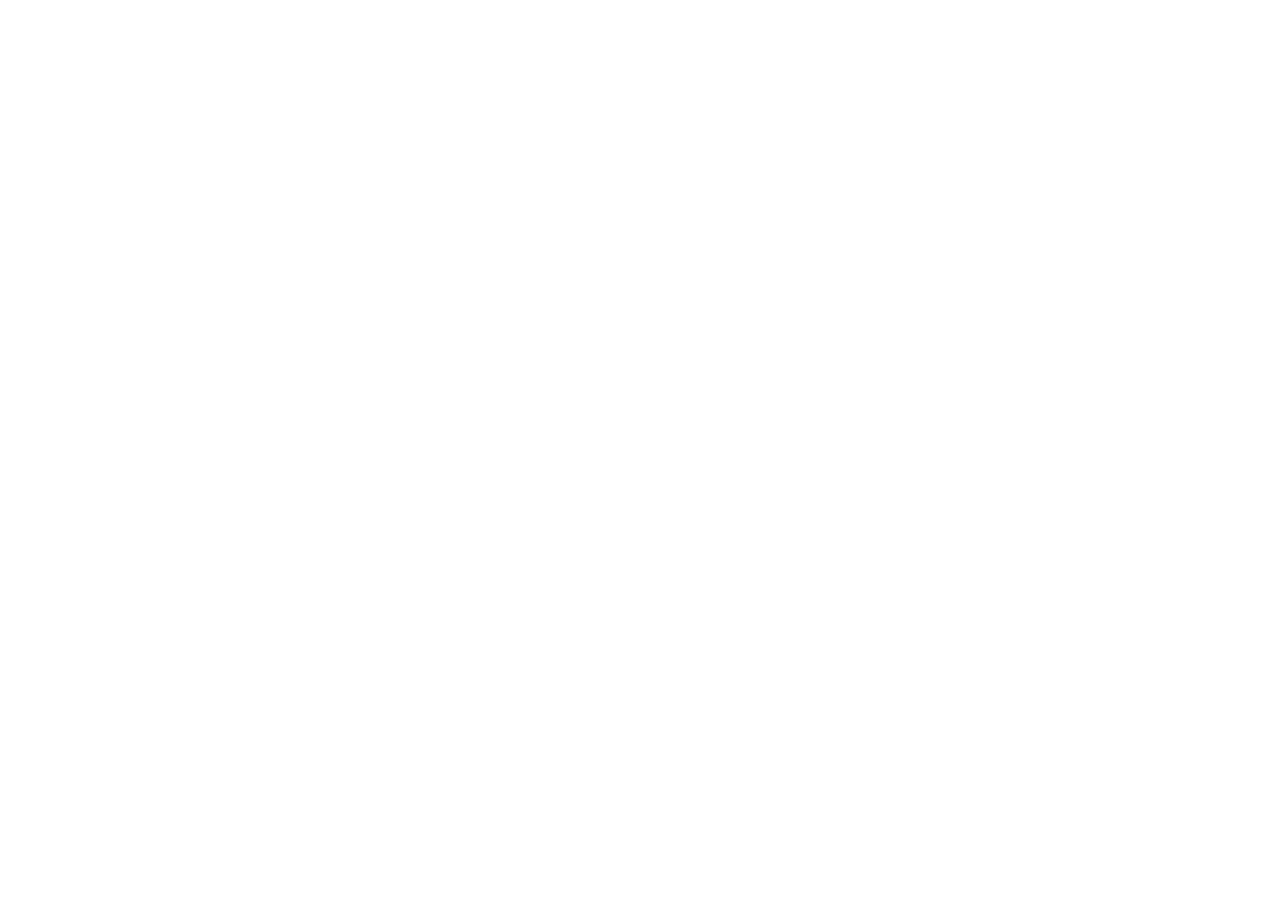
==== secondPage.html @ f92bf88b "Ajax with second Page" ====
<!DOCTYPE html>
<html lang="en">
<head>
    <meta charset="UTF-8">
    <meta name="viewport" content="width=device-width, initial-scale=1.0">
    <title>Document</title>
</head>
<body>
    <p id="ajaxOnSecondPage"></p>

    <script>
        if (localStorage.getItem('responseData')) {
            var storedData = localStorage.getItem('responseData');
            document.getElementById("ajaxOnSecondPage").innerHTML = storedData;
        }

    </script>
</body>
</html>
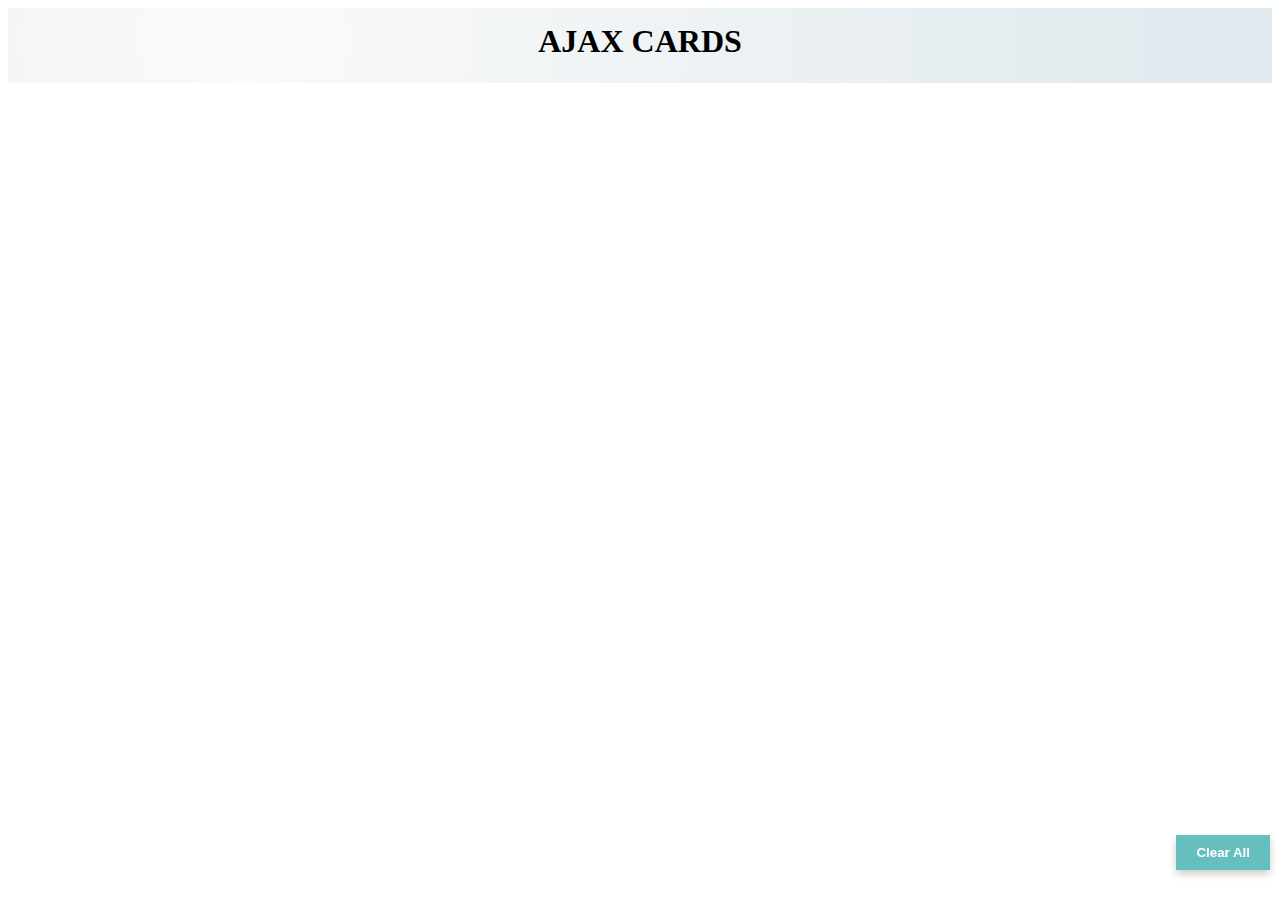
==== commit 6b104c5c: "card with edit and delete buttons" ====
--- a/secondPage.html
+++ b/secondPage.html
@@ -4,14 +4,87 @@
     <meta charset="UTF-8">
     <meta name="viewport" content="width=device-width, initial-scale=1.0">
     <title>Document</title>
+    <link rel="stylesheet" href="secondPage.css">
 </head>
 <body>
-    <p id="ajaxOnSecondPage"></p>
+    <h1 class="heading">AJAX CARDS</h1>
+    <div id="cardContainer">
+    </div>
+
+    <button class="clear">Clear All</button>
 
     <script>
-        if (localStorage.getItem('responseData')) {
-            var storedData = localStorage.getItem('responseData');
-            document.getElementById("ajaxOnSecondPage").innerHTML = storedData;
+
+       if (localStorage.getItem('responseData')) {
+            var storedData = JSON.parse(localStorage.getItem('responseData'));
+            var cardContainer = document.getElementById("cardContainer");
+            
+
+            storedData.forEach(function(item,index) {
+                var card = document.createElement("div");
+                card.className = "card";
+
+                var userId = document.createElement("h3");
+                userId.textContent = "User Id: "+ item.id;
+                card.appendChild(userId);
+
+                var Title = document.createElement("h3");
+                Title.textContent = item.title;
+                Title.contentEditable = false;
+                card.appendChild(Title);
+
+                Title.addEventListener("input", function() {
+                    if (Title.isContentEditable) {
+                        item.title = Title.textContent;
+                        localStorage.setItem('responseData', JSON.stringify(storedData));
+                    }
+                });
+
+                var buttons = document.createElement("div");
+                buttons.className = "buttons";
+                card.appendChild(buttons);
+    
+
+                //edit button
+                var edit = document.createElement("button");
+                edit.className = "edit";
+                edit.textContent = "Edit";
+                buttons.appendChild(edit);
+
+
+                //delete button
+                var del = document.createElement("button");
+                del.className = "del";
+                del.textContent = "Delete";
+                buttons.appendChild(del);
+
+                
+
+                edit.addEventListener("click",function(){
+                    Title.contentEditable = !Title.isContentEditable;
+                    if (Title.contentEditable) {
+                        Title.focus();
+                    }
+                })
+                
+                del.addEventListener("click", deletecard(index));
+                
+
+
+                
+                
+
+
+                cardContainer.appendChild(card);
+            });
+            function deletecard(index) {
+                return function() {
+                    storedData.removeChild(index)
+                    storedData.splice(index, 1);
+                    localStorage.setItem('responseData', JSON.stringify(storedData));
+                    cardContainer.removeChild(cardContainer.childNodes[index]);
+                };
+            }
         }
 
     </script>
--- a/secondPage.css
+++ b/secondPage.css
@@ -0,0 +1,74 @@
+.heading {
+  margin: 0;
+  padding-top: 15px;
+  height: 60px;
+  text-align: center;
+  vertical-align: middle;
+  background: radial-gradient(
+    circle at 18.7% 37.8%,
+    rgb(250, 250, 250) 0%,
+    rgb(225, 234, 238) 90%
+  );
+}
+.cardContainer {
+  display: flex;
+  flex-wrap: wrap;
+  justify-content: space-between; 
+  /* max-width: 800px; */
+  margin: 0 auto;
+}
+.card {
+  width: 50%;
+  box-shadow: 0 4px 8px 0 rgba(0, 0, 0, 0.2);
+  max-width: 300px;
+  margin: 10px;
+  padding: 20px;
+  background-color: #eaf6f6;
+  text-align: center;
+}
+.card:hover {
+  box-shadow: 0 8px 16px 0 rgba(0, 0, 0, 0.3);
+}
+.Title {
+  border: none;
+  padding: 5px 10px;
+  border-radius: 5px;
+  text-align: center;
+}
+.clear {
+  position: fixed;
+  right: 0px;
+  bottom: 20px;
+  padding: 10px 20px;
+  background-color: #66bfbf;
+  font-weight: bold;
+  color: white;
+  box-shadow: 0 4px 8px 0 rgba(0, 0, 0, 0.2);
+  border: none;
+}
+.clear:hover {
+  box-shadow: 0 8px 16px 0 rgba(0, 0, 0, 0.5);
+}
+.buttons {
+  display: flex;
+  justify-content: space-between;
+  align-items: center;
+}
+.edit {
+  background-color: #66bfbf;
+  border: none;
+  padding: 5px 10px;
+}
+.del {
+  background-color: #f76b8a;
+  padding: 5px 10px;
+  border: none;
+}
+.edit:hover,
+.del:hover {
+  box-shadow: 0 8px 16px 0 rgba(0, 0, 0, 0.3);
+}
+
+button{
+    margin: 10px;
+}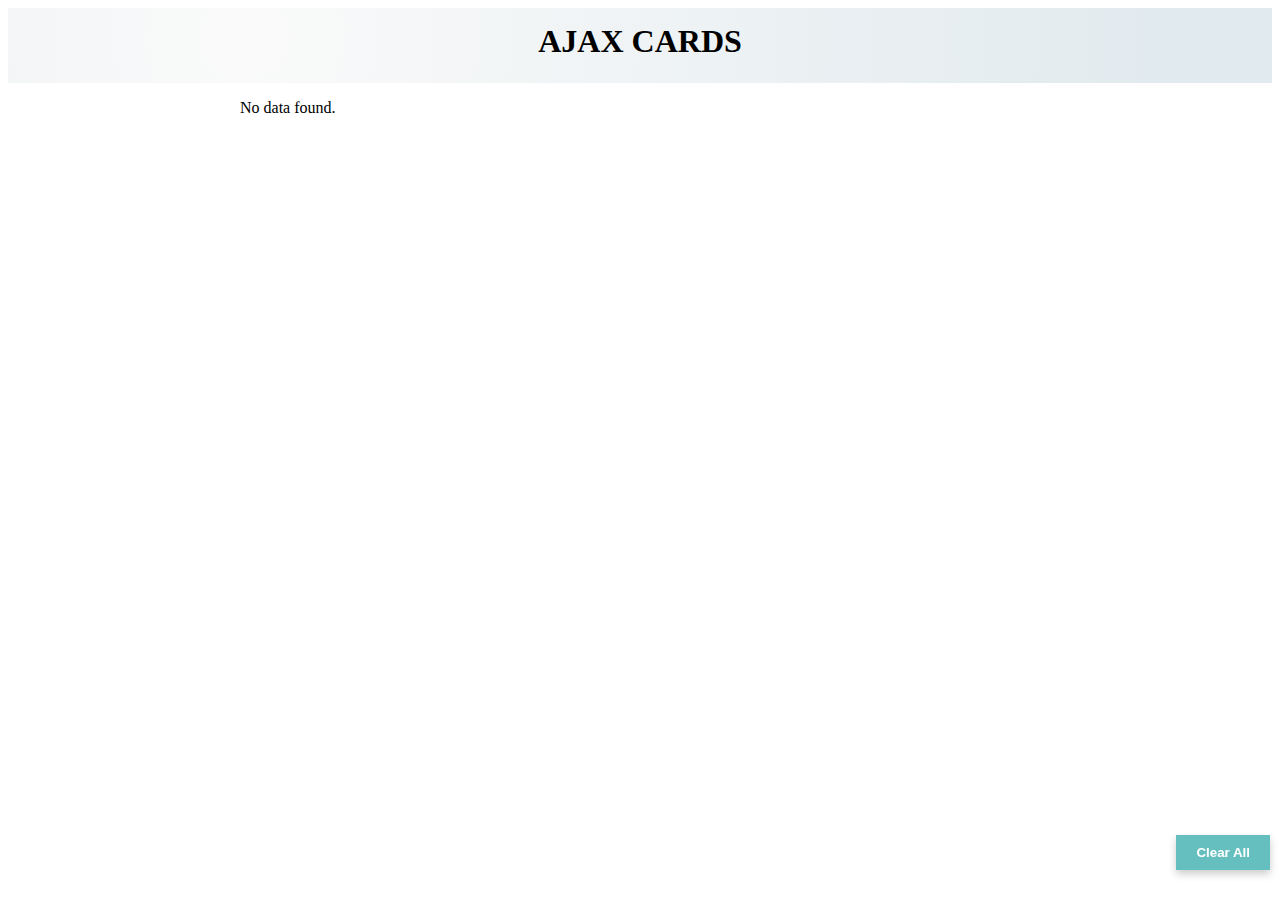
==== commit 9b48303a: "card with updations" ====
--- a/secondPage.html
+++ b/secondPage.html
@@ -9,84 +9,108 @@
 <body>
     <h1 class="heading">AJAX CARDS</h1>
     <div id="cardContainer">
+        <p id="noDataFound" style="display: none;">No data found.</p>
     </div>
 
-    <button class="clear">Clear All</button>
+    <button class="clear" id="clearButton">Clear All</button>
 
     <script>
+        var cardContainer = document.getElementById("cardContainer");
+        var noDataFound = document.getElementById("noDataFound");
 
-       if (localStorage.getItem('responseData')) {
-            var storedData = JSON.parse(localStorage.getItem('responseData'));
-            var cardContainer = document.getElementById("cardContainer");
-            
+        function updateLocalStorage(data) {
+            localStorage.setItem('responseData', JSON.stringify(data));
+        }
 
-            storedData.forEach(function(item,index) {
-                var card = document.createElement("div");
-                card.className = "card";
+        function deleteCard(index) {
+            storedData.splice(index, 1);
+            updateLocalStorage(storedData);
+        }
 
-                var userId = document.createElement("h3");
-                userId.textContent = "User Id: "+ item.id;
-                card.appendChild(userId);
+        function createCard(item, index) {
+            var card = document.createElement("div");
+            card.className = "card";
 
-                var Title = document.createElement("h3");
-                Title.textContent = item.title;
-                Title.contentEditable = false;
-                card.appendChild(Title);
+            var userId = document.createElement("h3");
+            userId.textContent = "User Id: " + item.id; 
+            card.appendChild(userId);
 
-                Title.addEventListener("input", function() {
-                    if (Title.isContentEditable) {
-                        item.title = Title.textContent;
-                        localStorage.setItem('responseData', JSON.stringify(storedData));
-                    }
+            var Title = document.createElement("h3");
+            Title.textContent = item.title;
+            Title.contentEditable = false;
+            card.appendChild(Title);
+
+            var buttons = document.createElement("div");
+            buttons.className = "buttons";
+            card.appendChild(buttons);
+
+            // Edit button
+            var edit = document.createElement("button");
+            edit.className = "edit";
+            edit.textContent = "Edit";
+            buttons.appendChild(edit);
+
+            // Delete button
+            var del = document.createElement("button");
+            del.className = "del";
+            del.textContent = "Delete";
+            buttons.appendChild(del);
+
+            edit.addEventListener("click", function() {
+                Title.contentEditable = !Title.isContentEditable;
+                if (Title.contentEditable) {
+                    Title.focus();
+                }
+            });
+
+            Title.addEventListener("input", function() {
+                if (Title.isContentEditable) {
+                    item.title = Title.textContent;
+                    updateLocalStorage(storedData);
+                }
+            });
+
+            del.addEventListener("click", function() {
+                var index = storedData.findIndex(function(data) {
+                    return data.id === item.id; 
                 });
 
-                var buttons = document.createElement("div");
-                buttons.className = "buttons";
-                card.appendChild(buttons);
-    
+                if (index !== -1) {
+                    cardContainer.removeChild(card);
 
-                //edit button
-                var edit = document.createElement("button");
-                edit.className = "edit";
-                edit.textContent = "Edit";
-                buttons.appendChild(edit);
+                    deleteCard(index);
 
+                    if (storedData.length === 0) {
+                        noDataFound.style.display = "block";
+                    }
+                }
+            });
 
-                //delete button
-                var del = document.createElement("button");
-                del.className = "del";
-                del.textContent = "Delete";
-                buttons.appendChild(del);
-
-                
-
-                edit.addEventListener("click",function(){
-                    Title.contentEditable = !Title.isContentEditable;
-                    if (Title.contentEditable) {
-                        Title.focus();
-                    }
-                })
-                
-                del.addEventListener("click", deletecard(index));
-                
-
-
-                
-                
-
-
-                cardContainer.appendChild(card);
-            });
-            function deletecard(index) {
-                return function() {
-                    storedData.removeChild(index)
-                    storedData.splice(index, 1);
-                    localStorage.setItem('responseData', JSON.stringify(storedData));
-                    cardContainer.removeChild(cardContainer.childNodes[index]);
-                };
-            }
+            cardContainer.appendChild(card);
         }
 
+        var storedData = localStorage.getItem('responseData')
+            ? JSON.parse(localStorage.getItem('responseData'))
+            : [];
+
+        if (storedData.length === 0) {
+            noDataFound.style.display = "block";
+        }
+
+        storedData.forEach(function(item, index) {
+            createCard(item, index);
+        });
+
+        var clearButton = document.getElementById("clearButton");
+        clearButton.addEventListener("click", function() {
+            while (cardContainer.firstChild) {
+                cardContainer.removeChild(cardContainer.firstChild);
+            }
+
+            storedData = [];
+            updateLocalStorage(storedData);
+            noDataFound.style.display = "block";
+        });
     </script>
 </body>
-</html>+</html>
--- a/secondPage.css
+++ b/secondPage.css
@@ -1,74 +1,76 @@
 .heading {
-  margin: 0;
-  padding-top: 15px;
-  height: 60px;
-  text-align: center;
-  vertical-align: middle;
-  background: radial-gradient(
-    circle at 18.7% 37.8%,
-    rgb(250, 250, 250) 0%,
-    rgb(225, 234, 238) 90%
-  );
-}
-.cardContainer {
-  display: flex;
-  flex-wrap: wrap;
-  justify-content: space-between; 
-  /* max-width: 800px; */
-  margin: 0 auto;
-}
-.card {
-  width: 50%;
-  box-shadow: 0 4px 8px 0 rgba(0, 0, 0, 0.2);
-  max-width: 300px;
-  margin: 10px;
-  padding: 20px;
-  background-color: #eaf6f6;
-  text-align: center;
-}
-.card:hover {
-  box-shadow: 0 8px 16px 0 rgba(0, 0, 0, 0.3);
-}
-.Title {
-  border: none;
-  padding: 5px 10px;
-  border-radius: 5px;
-  text-align: center;
-}
-.clear {
-  position: fixed;
-  right: 0px;
-  bottom: 20px;
-  padding: 10px 20px;
-  background-color: #66bfbf;
-  font-weight: bold;
-  color: white;
-  box-shadow: 0 4px 8px 0 rgba(0, 0, 0, 0.2);
-  border: none;
-}
-.clear:hover {
-  box-shadow: 0 8px 16px 0 rgba(0, 0, 0, 0.5);
-}
-.buttons {
-  display: flex;
-  justify-content: space-between;
-  align-items: center;
-}
-.edit {
-  background-color: #66bfbf;
-  border: none;
-  padding: 5px 10px;
-}
-.del {
-  background-color: #f76b8a;
-  padding: 5px 10px;
-  border: none;
-}
-.edit:hover,
-.del:hover {
-  box-shadow: 0 8px 16px 0 rgba(0, 0, 0, 0.3);
-}
-
-button{
+    margin: 0;
+    padding-top: 15px;
+    height: 60px;
+    text-align: center;
+    vertical-align: middle;
+    background: radial-gradient(
+      circle at 18.7% 37.8%,
+      rgb(250, 250, 250) 0%,
+      rgb(225, 234, 238) 90%
+    );
+  }
+  #cardContainer {
+    display: flex;
+    flex-wrap: wrap;
+    justify-content: space-between; 
+    max-width: 800px;
+    margin: 0 auto;
+  }
+  .card {
+    width: 50%;
+    box-shadow: 0 4px 8px 0 rgba(0, 0, 0, 0.2);
+    max-width: 300px;
     margin: 10px;
-}+    padding: 20px;
+    background-color: #eaf6f6;
+    text-align: center;
+  }
+  .card:hover {
+    box-shadow: 0 8px 16px 0 rgba(0, 0, 0, 0.3);
+  }
+  .Title {
+    border: none;
+    padding: 5px 10px;
+    border-radius: 5px;
+    text-align: center;
+  }
+  .clear {
+    position: fixed;
+    right: 0px;
+    bottom: 20px;
+    padding: 10px 20px;
+    background-color: #66bfbf;
+    font-weight: bold;
+    color: white;
+    box-shadow: 0 4px 8px 0 rgba(0, 0, 0, 0.2);
+    border: none;
+  }
+  .clear:hover {
+    box-shadow: 0 8px 16px 0 rgba(0, 0, 0, 0.5);
+  }
+  .buttons {
+    display: flex;
+    justify-content: space-between;
+    align-items: center;
+  }
+  .edit {
+    background-color: #66bfbf;
+    border: none;
+    padding: 5px 10px;
+    font-weight: bold;
+  }
+  .del {
+    background-color: #f76b8a;
+    padding: 5px 10px;
+    border: none;
+    font-weight: bold;
+  }
+  .edit:hover,
+  .del:hover {
+    box-shadow: 0 8px 16px 0 rgba(0, 0, 0, 0.3);
+  }
+  
+  button{
+      margin: 10px;
+  }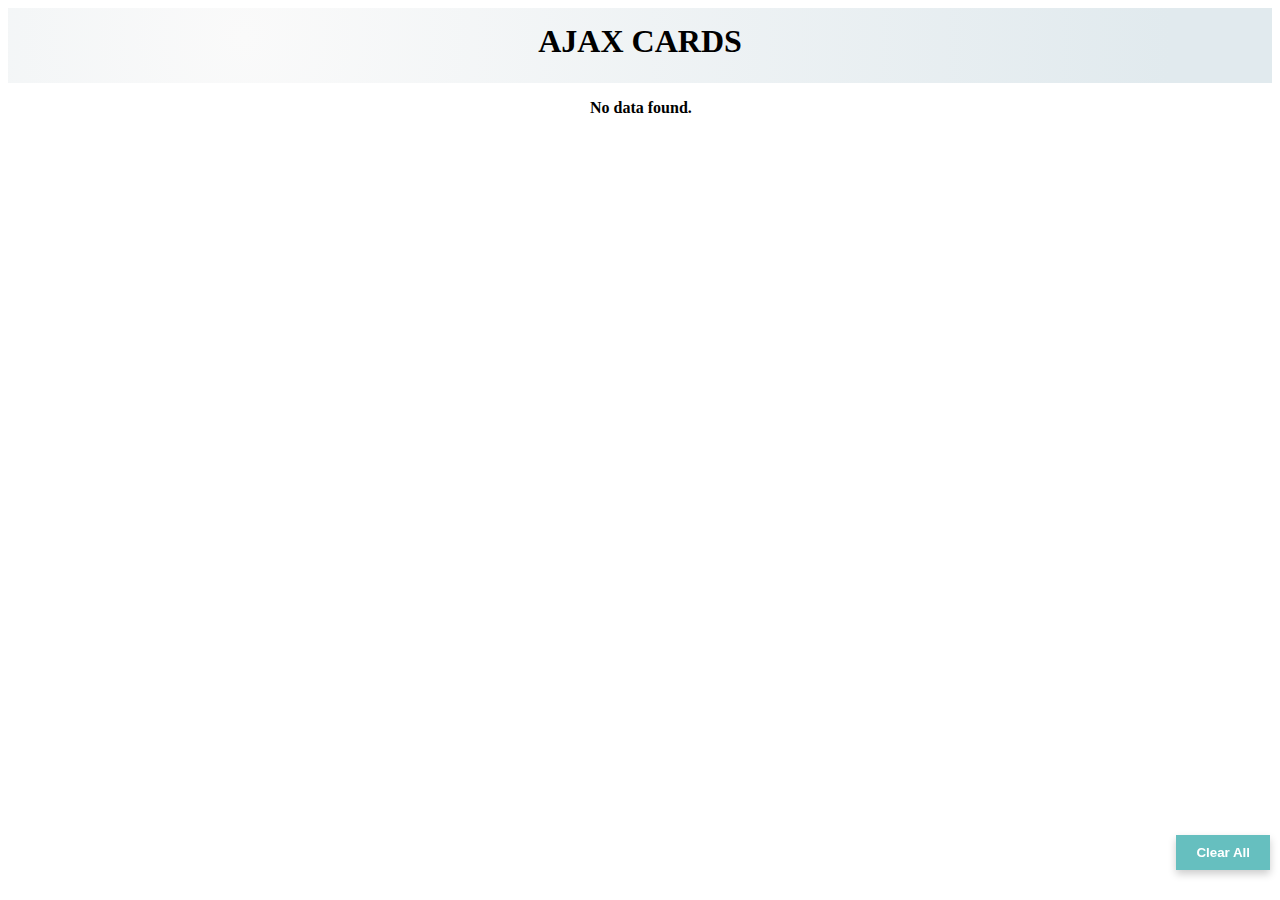
==== commit 42674ab8: "changes in clear button ,local storage" ====
--- a/secondPage.html
+++ b/secondPage.html
@@ -1,116 +1,141 @@
 <!DOCTYPE html>
 <html lang="en">
-<head>
-    <meta charset="UTF-8">
-    <meta name="viewport" content="width=device-width, initial-scale=1.0">
+  <head>
+    <meta charset="UTF-8" />
+    <meta name="viewport" content="width=device-width, initial-scale=1.0" />
     <title>Document</title>
-    <link rel="stylesheet" href="secondPage.css">
-</head>
-<body>
+    <link rel="stylesheet" href="secondPage.css" />
+  </head>
+  <body>
     <h1 class="heading">AJAX CARDS</h1>
     <div id="cardContainer">
-        <p id="noDataFound" style="display: none;">No data found.</p>
+      <p id="noDataFound" style="display: none">No data found.</p>
     </div>
 
     <button class="clear" id="clearButton">Clear All</button>
 
     <script>
-        var cardContainer = document.getElementById("cardContainer");
-        var noDataFound = document.getElementById("noDataFound");
+      var cardContainer = document.getElementById("cardContainer");
+      var noDataFound = document.getElementById("noDataFound");
 
-        function updateLocalStorage(data) {
-            localStorage.setItem('responseData', JSON.stringify(data));
-        }
+      function updateLocalStorage(data) {
+        localStorage.setItem("responseData", JSON.stringify(data));
+      }
 
-        function deleteCard(index) {
-            storedData.splice(index, 1);
-            updateLocalStorage(storedData);
-        }
+      function deleteCard(index) {
+        storedData.splice(index, 1);
+        updateLocalStorage(storedData);
+      }
 
-        function createCard(item, index) {
-            var card = document.createElement("div");
-            card.className = "card";
+      function createCard(item, index) {
+        var card = document.createElement("div");
+        card.className = "card";
 
-            var userId = document.createElement("h3");
-            userId.textContent = "User Id: " + item.id; 
-            card.appendChild(userId);
+        var userId = document.createElement("h3");
+        userId.textContent = "User Id: " + item.id;
+        card.appendChild(userId);
 
-            var Title = document.createElement("h3");
-            Title.textContent = item.title;
-            Title.contentEditable = false;
-            card.appendChild(Title);
+        var Title = document.createElement("h3");
+        Title.textContent = item.title;
+        Title.contentEditable = false;
+        card.appendChild(Title);
 
-            var buttons = document.createElement("div");
-            buttons.className = "buttons";
-            card.appendChild(buttons);
+        var buttons = document.createElement("div");
+        buttons.className = "buttons";
+        card.appendChild(buttons);
 
-            // Edit button
-            var edit = document.createElement("button");
-            edit.className = "edit";
-            edit.textContent = "Edit";
-            buttons.appendChild(edit);
+        // Edit button
+        var edit = document.createElement("button");
+        edit.className = "edit";
+        edit.textContent = "Edit";
+        buttons.appendChild(edit);
 
-            // Delete button
-            var del = document.createElement("button");
-            del.className = "del";
-            del.textContent = "Delete";
-            buttons.appendChild(del);
+        // Delete button
+        var del = document.createElement("button");
+        del.className = "del";
+        del.textContent = "Delete";
+        buttons.appendChild(del);
 
-            edit.addEventListener("click", function() {
-                Title.contentEditable = !Title.isContentEditable;
-                if (Title.contentEditable) {
-                    Title.focus();
-                }
-            });
-
-            Title.addEventListener("input", function() {
-                if (Title.isContentEditable) {
-                    item.title = Title.textContent;
-                    updateLocalStorage(storedData);
-                }
-            });
-
-            del.addEventListener("click", function() {
-                var index = storedData.findIndex(function(data) {
-                    return data.id === item.id; 
-                });
-
-                if (index !== -1) {
-                    cardContainer.removeChild(card);
-
-                    deleteCard(index);
-
-                    if (storedData.length === 0) {
-                        noDataFound.style.display = "block";
-                    }
-                }
-            });
-
-            cardContainer.appendChild(card);
-        }
-
-        var storedData = localStorage.getItem('responseData')
-            ? JSON.parse(localStorage.getItem('responseData'))
-            : [];
-
-        if (storedData.length === 0) {
-            noDataFound.style.display = "block";
-        }
-
-        storedData.forEach(function(item, index) {
-            createCard(item, index);
+        edit.addEventListener("click", function () {
+          Title.contentEditable = !Title.isContentEditable;
+          if (Title.contentEditable) {
+            Title.focus();
+          }
         });
 
-        var clearButton = document.getElementById("clearButton");
-        clearButton.addEventListener("click", function() {
-            while (cardContainer.firstChild) {
-                cardContainer.removeChild(cardContainer.firstChild);
+        Title.addEventListener("input", function () {
+          if (Title.isContentEditable) {
+            item.title = Title.textContent;
+            updateLocalStorage(storedData);
+          }
+        });
+
+        del.addEventListener("click", function () {
+          var index = storedData.findIndex(function (data) {
+            return data.id === item.id;
+          });
+
+          if (index !== -1) {
+            cardContainer.removeChild(card);
+
+            deleteCard(index);
+
+            if (storedData.length === 0) {
+              noDataFound.style.display = "block";
             }
+          }
+        });
 
-            storedData = [];
-            updateLocalStorage(storedData);
-            noDataFound.style.display = "block";
+        cardContainer.appendChild(card);
+      }
+
+      var storedData = localStorage.getItem("responseData")
+        ? JSON.parse(localStorage.getItem("responseData"))
+        : [];
+
+      if (storedData.length === 0) {
+        noDataFound.style.display = "block";
+      }
+
+      storedData.forEach(function (item, index) {
+        createCard(item, index);
+      });
+
+      var clearButton = document.getElementById("clearButton");
+      clearButton.addEventListener("click", function () {
+        while (cardContainer.firstChild) {
+          cardContainer.removeChild(cardContainer.firstChild);
+        }
+        storedData = [];
+        updateLocalStorage(storedData);
+        noDataFound.style.display = "block";
+        localStorage.removeItem("responseData");
+      });
+
+      var responseData = localStorage.getItem("responseData");
+
+      if (!responseData) {
+        var a = new XMLHttpRequest();
+        a.onreadystatechange = function () {
+          if (this.readyState == 4 && this.status == 200) {
+            responseData = this.responseText;
+            localStorage.setItem("responseData", responseData);
+            displayData(JSON.parse(responseData));
+          }
+        };
+        a.open("GET", "https://jsonplaceholder.typicode.com/todos/", true);
+        a.send();
+      } else {
+        displayData(JSON.parse(responseData));
+      }
+
+      function displayData(data) {
+        noDataFound.style.display = "none";
+
+        data.forEach(function (item, index) {
+          createCard(item, index);
         });
+      }
     </script>
-</body>
+  </body>
 </html>
--- a/secondPage.css
+++ b/secondPage.css
@@ -73,4 +73,10 @@
   
   button{
       margin: 10px;
+  }
+
+  #noDataFound {
+    font-weight: bold;
+    position: relative;
+    left: 350px;    
   }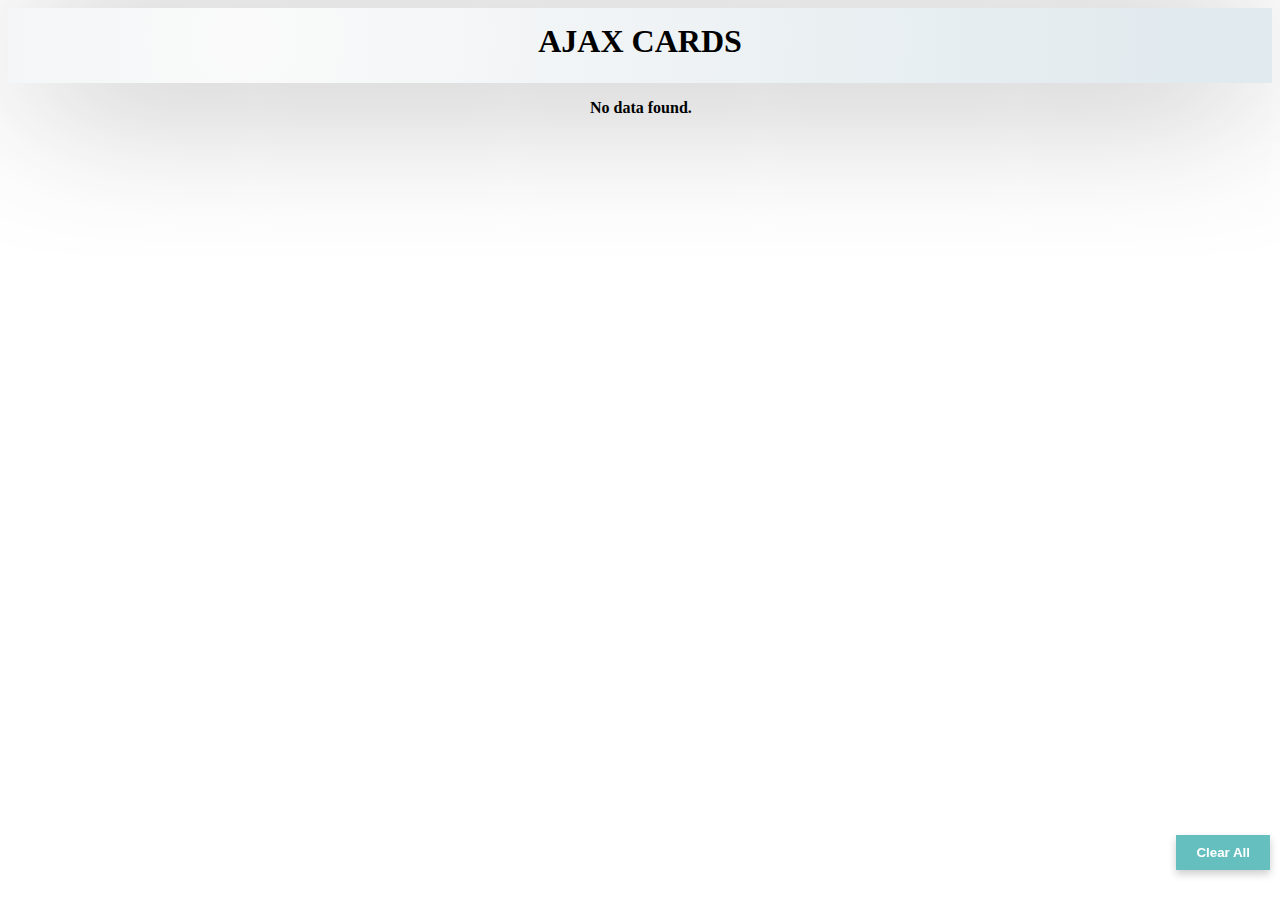
==== commit 8dc443a4: "media query added" ====
--- a/secondPage.html
+++ b/secondPage.html
@@ -5,6 +5,7 @@
     <meta name="viewport" content="width=device-width, initial-scale=1.0" />
     <title>Document</title>
     <link rel="stylesheet" href="secondPage.css" />
+    <link rel="stylesheet" href="mediaQuery.css">
   </head>
   <body>
     <h1 class="heading">AJAX CARDS</h1>
@@ -108,8 +109,10 @@
         }
         storedData = [];
         updateLocalStorage(storedData);
+
+        localStorage.removeItem("responseData");
+        cardContainer.appendChild(noDataFound);
         noDataFound.style.display = "block";
-        localStorage.removeItem("responseData");
       });
 
       var responseData = localStorage.getItem("responseData");
--- a/secondPage.css
+++ b/secondPage.css
@@ -1,82 +1,85 @@
 .heading {
-    margin: 0;
-    padding-top: 15px;
-    height: 60px;
-    text-align: center;
-    vertical-align: middle;
-    background: radial-gradient(
-      circle at 18.7% 37.8%,
-      rgb(250, 250, 250) 0%,
-      rgb(225, 234, 238) 90%
-    );
-  }
-  #cardContainer {
-    display: flex;
-    flex-wrap: wrap;
-    justify-content: space-between; 
-    max-width: 800px;
-    margin: 0 auto;
-  }
-  .card {
-    width: 50%;
-    box-shadow: 0 4px 8px 0 rgba(0, 0, 0, 0.2);
-    max-width: 300px;
-    margin: 10px;
-    padding: 20px;
-    background-color: #eaf6f6;
-    text-align: center;
-  }
-  .card:hover {
-    box-shadow: 0 8px 16px 0 rgba(0, 0, 0, 0.3);
-  }
-  .Title {
-    border: none;
-    padding: 5px 10px;
-    border-radius: 5px;
-    text-align: center;
-  }
-  .clear {
-    position: fixed;
-    right: 0px;
-    bottom: 20px;
-    padding: 10px 20px;
-    background-color: #66bfbf;
-    font-weight: bold;
-    color: white;
-    box-shadow: 0 4px 8px 0 rgba(0, 0, 0, 0.2);
-    border: none;
-  }
-  .clear:hover {
-    box-shadow: 0 8px 16px 0 rgba(0, 0, 0, 0.5);
-  }
-  .buttons {
-    display: flex;
-    justify-content: space-between;
-    align-items: center;
-  }
-  .edit {
-    background-color: #66bfbf;
-    border: none;
-    padding: 5px 10px;
-    font-weight: bold;
-  }
-  .del {
-    background-color: #f76b8a;
-    padding: 5px 10px;
-    border: none;
-    font-weight: bold;
-  }
-  .edit:hover,
-  .del:hover {
-    box-shadow: 0 8px 16px 0 rgba(0, 0, 0, 0.3);
-  }
-  
-  button{
-      margin: 10px;
-  }
+  margin: 0;
+  padding-top: 15px;
+  height: 60px;
+  text-align: center;
+  vertical-align: middle;
+  background: radial-gradient(
+    circle at 18.7% 37.8%,
+    rgb(250, 250, 250) 0%,
+    rgb(225, 234, 238) 90%
+  );
+  box-shadow: 2px 8px 159px -22px rgba(0, 0, 0, 0.8);
+  -webkit-box-shadow: 2px 8px 159px -22px rgba(0, 0, 0, 0.8);
+  -moz-box-shadow: 2px 8px 159px -22px rgba(0, 0, 0, 0.8);
+}
+#cardContainer {
+  display: flex;
+  flex-wrap: wrap;
+  justify-content: space-between;
+  max-width: 800px;
+  margin: 0 auto;
+}
+.card {
+  width: 50%;
+  box-shadow: 0 4px 8px 0 rgba(0, 0, 0, 0.2);
+  max-width: 300px;
+  margin: 10px;
+  padding: 20px;
+  background-color: #eaf6f6;
+  text-align: center;
+}
+.card:hover {
+  box-shadow: 0 8px 16px 0 rgba(0, 0, 0, 0.3);
+}
+.Title {
+  border: none;
+  padding: 5px 10px;
+  border-radius: 5px;
+  text-align: center;
+}
+.clear {
+  position: fixed;
+  right: 0px;
+  bottom: 20px;
+  padding: 10px 20px;
+  background-color: #66bfbf;
+  font-weight: bold;
+  color: white;
+  box-shadow: 0 4px 8px 0 rgba(0, 0, 0, 0.2);
+  border: none;
+}
+.clear:hover {
+  box-shadow: 0 8px 16px 0 rgba(0, 0, 0, 0.5);
+}
+.buttons {
+  display: flex;
+  justify-content: space-between;
+  align-items: center;
+}
+.edit {
+  background-color: #66bfbf;
+  border: none;
+  padding: 5px 10px;
+  font-weight: bold;
+}
+.del {
+  background-color: #f76b8a;
+  padding: 5px 10px;
+  border: none;
+  font-weight: bold;
+}
+.edit:hover,
+.del:hover {
+  box-shadow: 0 8px 16px 0 rgba(0, 0, 0, 0.3);
+}
 
-  #noDataFound {
-    font-weight: bold;
-    position: relative;
-    left: 350px;    
-  }+button {
+  margin: 10px;
+}
+
+#noDataFound {
+  font-weight: bold;
+  position: relative;
+  left: 350px;
+}
--- a/mediaQuery.css
+++ b/mediaQuery.css
@@ -0,0 +1,13 @@
+@media screen and (max-width: 726px) {
+   
+    #cardContainer {
+        display: flex;
+        justify-content: center;
+        align-items: center;
+        flex-direction: column;
+    }
+    .card {
+        width: 50%;
+    }
+  }
+  